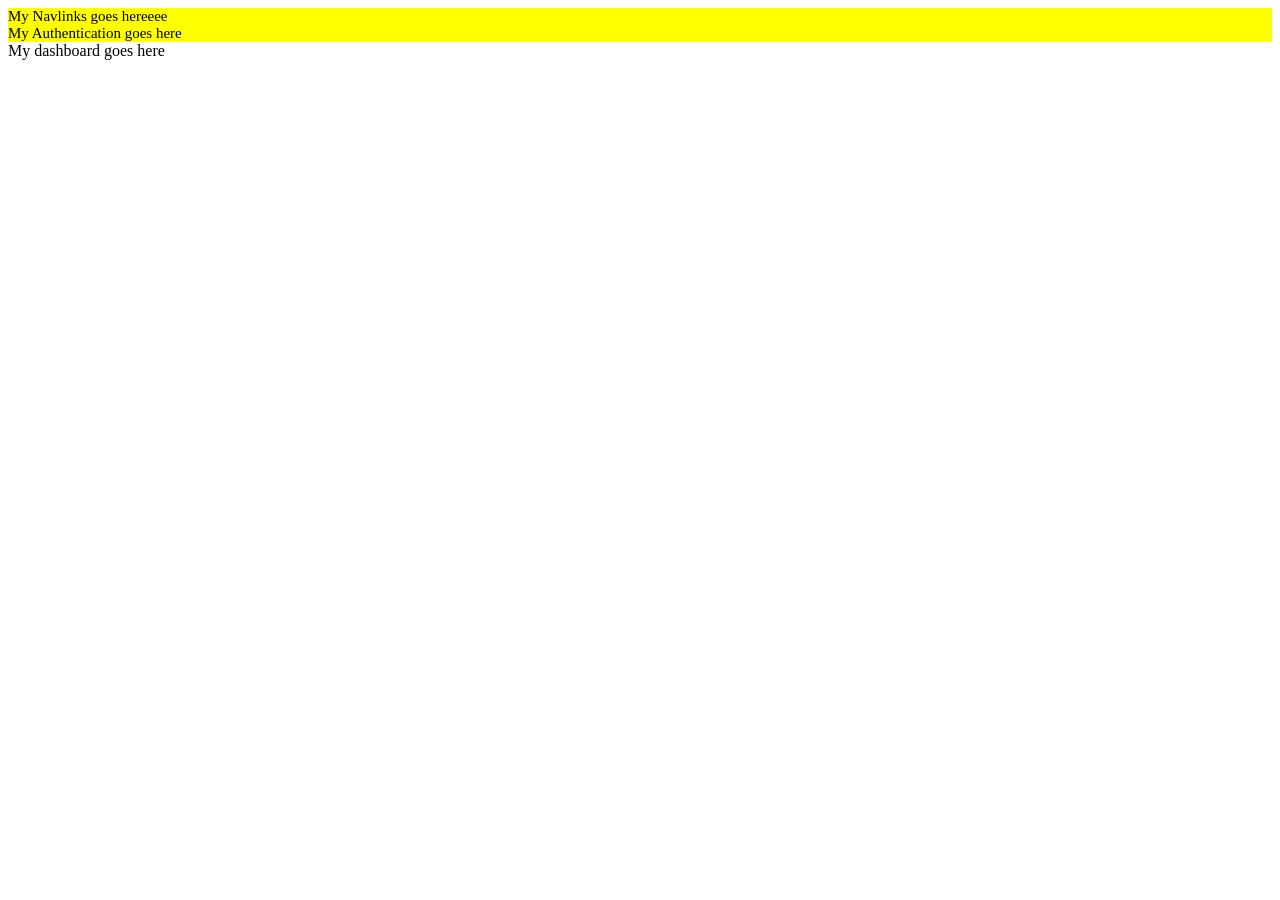
==== index.html @ a92dd37f "init" ====
<!DOCTYPE html>
<html lang="en">
<head>
    <meta charset="UTF-8">
    <meta name="viewport" content="width=device-width, initial-scale=1.0">
    <title>Document Title</title>
	<link rel="stylesheet" href="css\main.css">
	<link rel="stylesheet" href="css\fonts.css">
	<link rel="stylesheet" href="https://www.apachefriends.org/stylesheets/all-30d97a4b.css">
	<style>
		.default-font {
			font: 15px Comic Sans MS;
		}
	</style>
</head>
<body>
	<div id="navBar" class="nav wrapper default-font">
		<div id="navLinks">
			My Navlinks goes hereeee
		</div>
		<div id="auth">
			My Authentication goes here
		</div>
	</div>
	
	<div id="dashboard" class="">
		My dashboard goes here
	</div>
	
	<div id="footer" class="footer">
	
	</div>
</body>
</html>
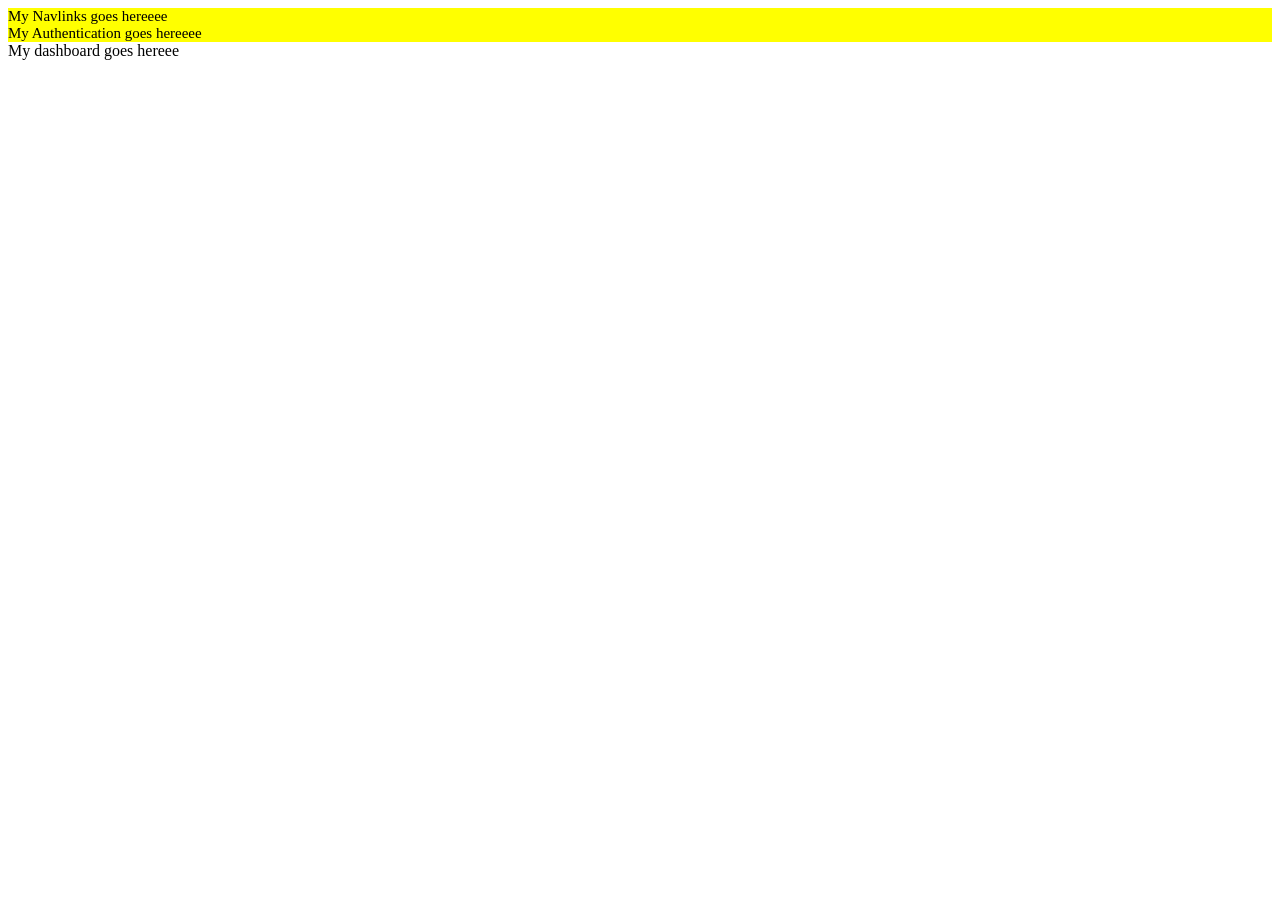
==== commit 4c504560: "changes in indexhtml" ====
--- a/index.html
+++ b/index.html
@@ -19,12 +19,12 @@
 			My Navlinks goes hereeee
 		</div>
 		<div id="auth">
-			My Authentication goes here
+			My Authentication goes hereeee
 		</div>
 	</div>
 	
 	<div id="dashboard" class="">
-		My dashboard goes here
+		My dashboard goes hereee
 	</div>
 	
 	<div id="footer" class="footer">
